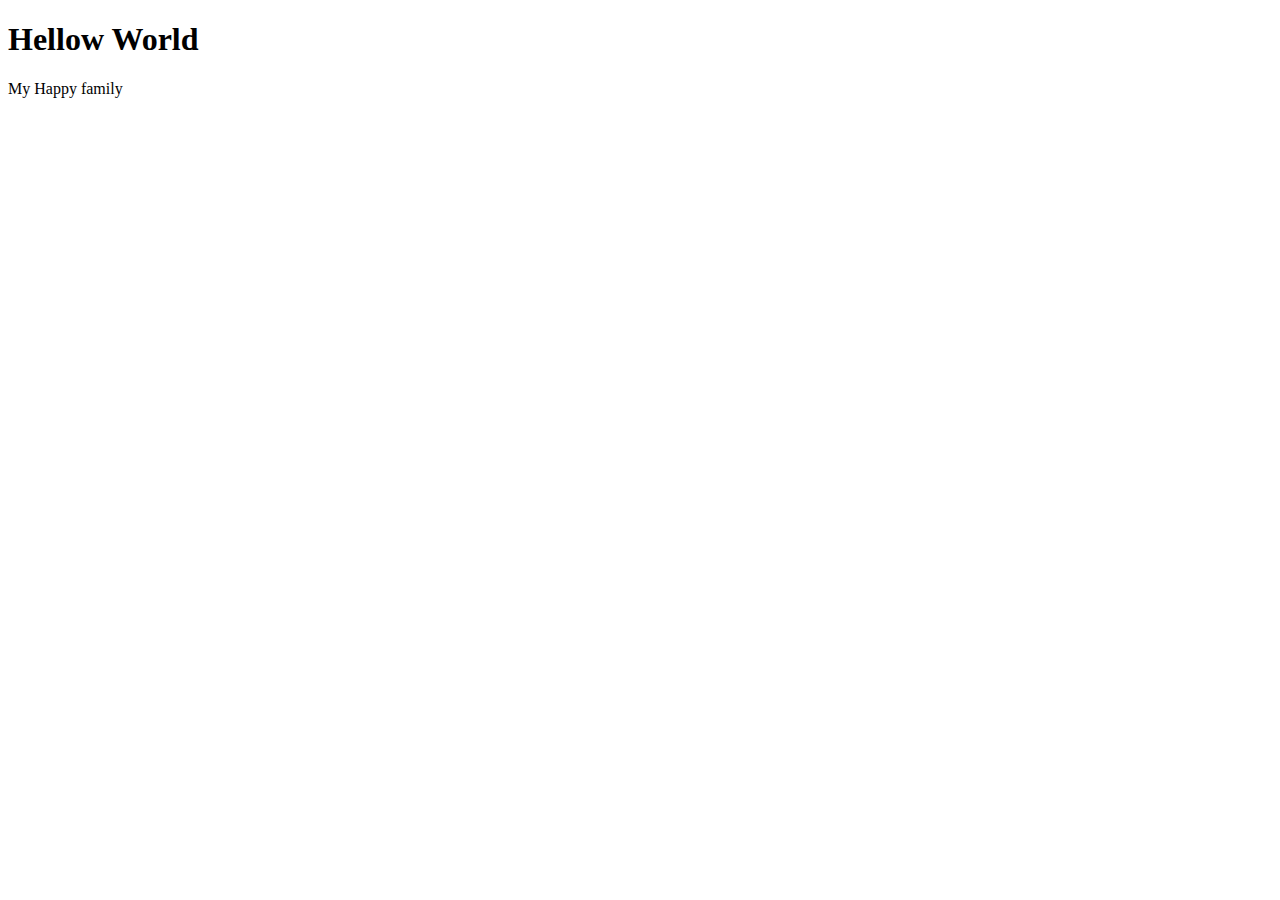
==== index.html @ d48670c9 "First commit" ====
<!DOCTYPE html>
<html lang="en">
<head>
    <meta charset="UTF-8">
    <meta name="viewport" content="width=device-width, initial-scale=1.0">
    <title>Gowtham</title>
</head>
<body>
    <h1>Hellow World</h1>
    <p>My Happy family</p>
    <img width="1500px" src="Profile.jpg" alt="">
</body>
</html>
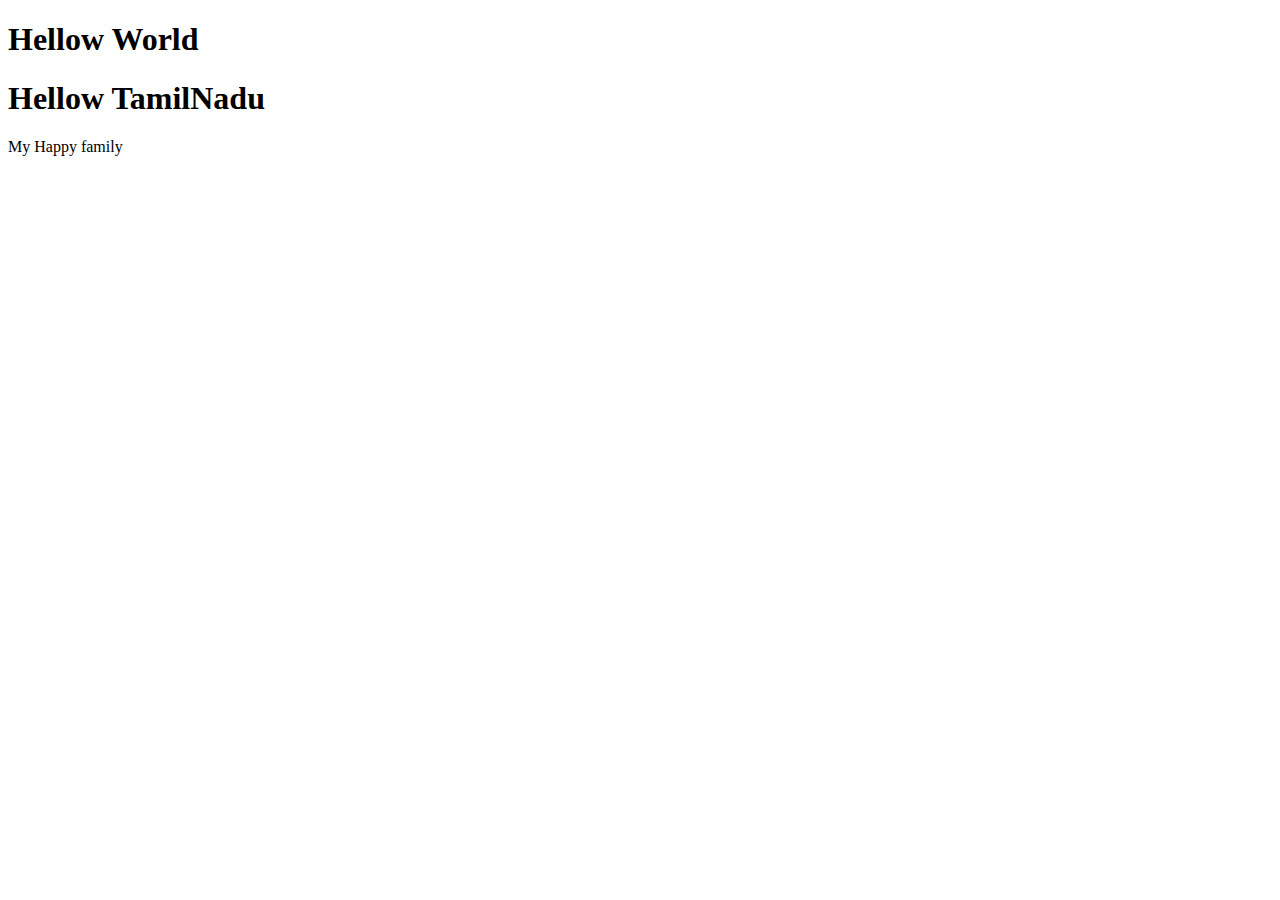
==== commit 49c295d2: "Added new name" ====
--- a/index.html
+++ b/index.html
@@ -7,6 +7,7 @@
 </head>
 <body>
     <h1>Hellow World</h1>
+    <h1>Hellow TamilNadu</h1>
     <p>My Happy family</p>
     <img width="1500px" src="Profile.jpg" alt="">
 </body>
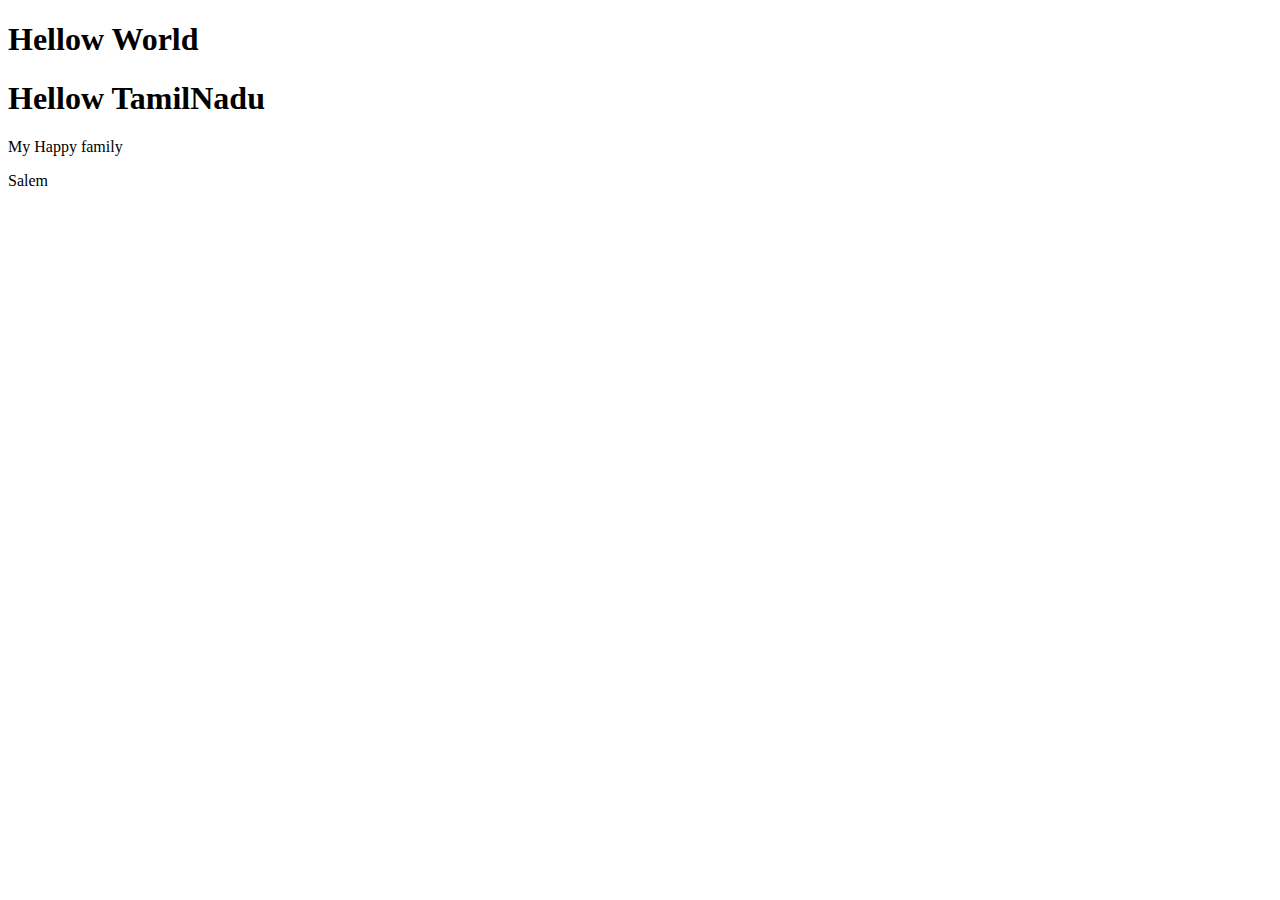
==== commit 7936cd16: "added paragraph" ====
--- a/index.html
+++ b/index.html
@@ -9,6 +9,7 @@
     <h1>Hellow World</h1>
     <h1>Hellow TamilNadu</h1>
     <p>My Happy family</p>
+    <p>Salem</p>
     <img width="1500px" src="Profile.jpg" alt="">
 </body>
 </html>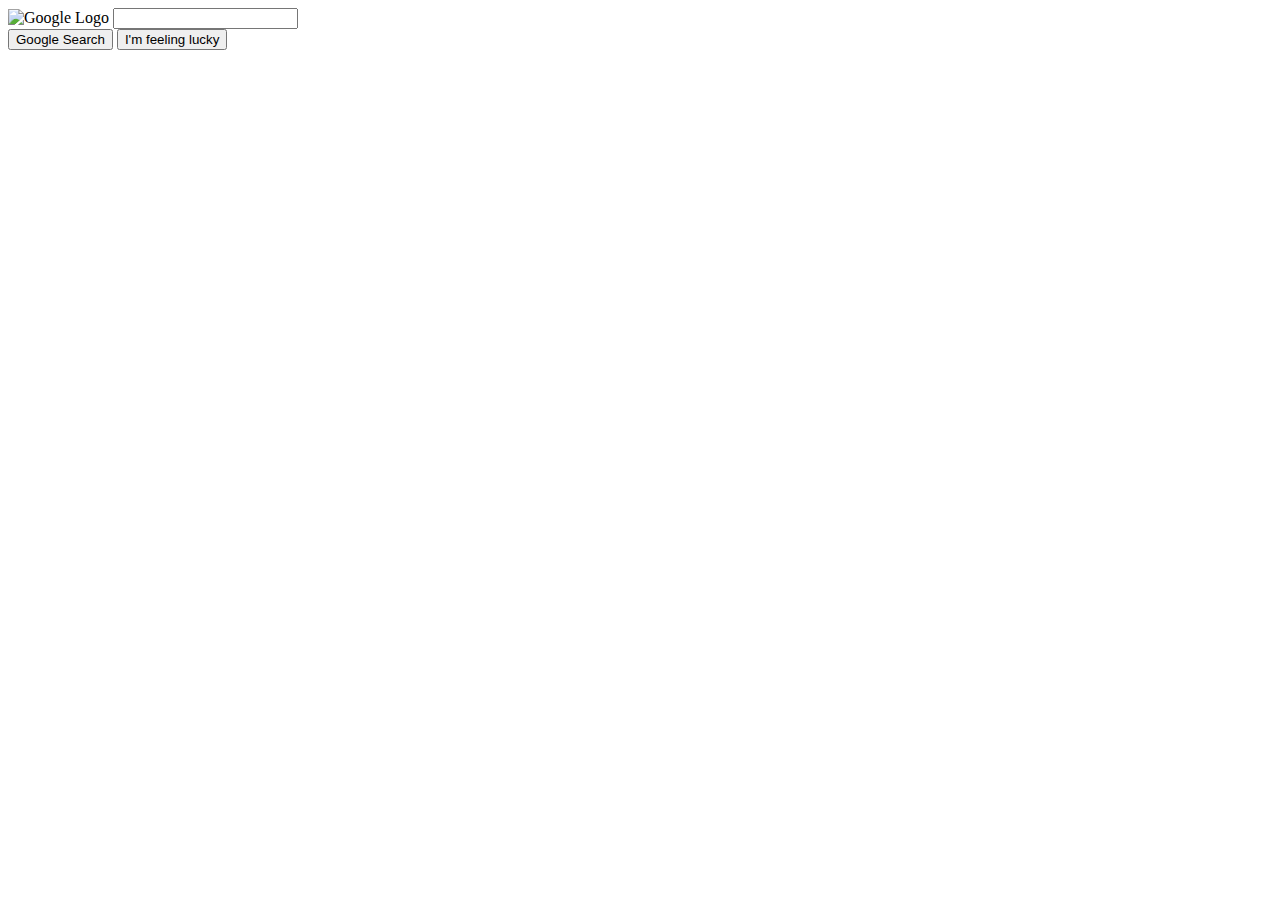
==== commit 2c0ba4b9: "Add files via upload" ====
--- a/index.html
+++ b/index.html
@@ -1,15 +1,17 @@
-<!DOCTYPE html>
-<html lang="en">
-<head>
-    <meta charset="UTF-8">
-    <meta name="viewport" content="width=device-width, initial-scale=1.0">
-    <title>Gowtham</title>
-</head>
-<body>
-    <h1>Hellow World</h1>
-    <h1>Hellow TamilNadu</h1>
-    <p>My Happy family</p>
-    <p>Salem</p>
-    <img width="1500px" src="Profile.jpg" alt="">
-</body>
+<!DOCTYPE html>
+<html lang="en">
+<head>
+    <meta charset="UTF-8">
+    <meta name="viewport" content="width=device-width, initial-scale=1.0">
+    <title>Document</title>
+    <link rel="stylesheet" href="style.css">
+    </head>
+<body>
+    <img src="Logo.jfif" alt="Google Logo">
+    <input type="text">
+    <div>
+        <button>Google Search</button>
+        <button>I'm feeling lucky</button>
+    </div>
+</body>
 </html>